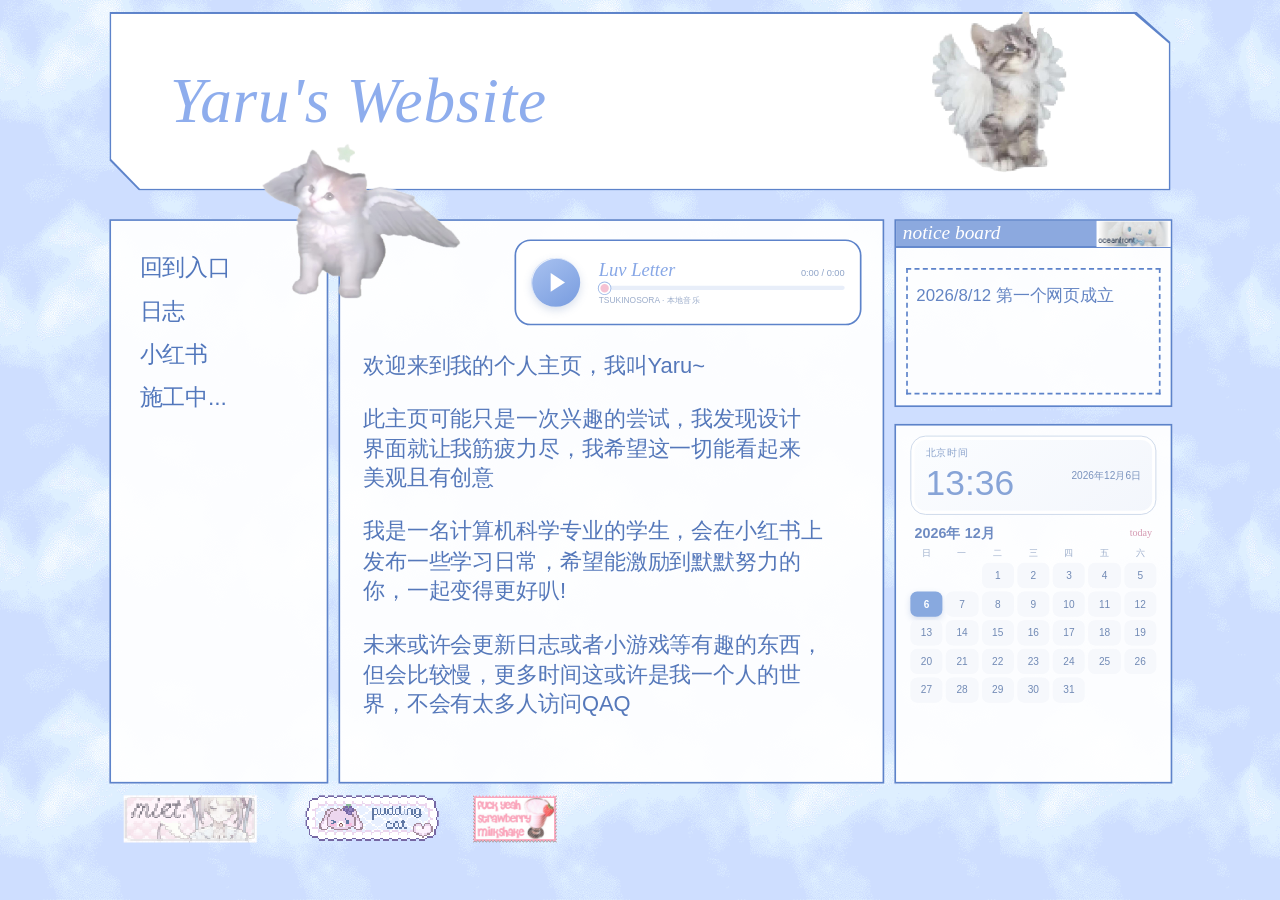
==== home.html @ ef0300a7 "first commit" ====
<!doctype html>
<html lang="zh-CN">
  <head>
    <meta charset="UTF-8">
    <meta name="viewport" content="width=device-width, initial-scale=1.0">
    <meta name="theme-color" content="#c7d8fb">
    <link rel="icon" type="image/png" href="assets/pudding-favicon-large.png">
    <title>Yaru's Website</title>
    <link rel="stylesheet" href="home.css">
  </head>
  <body>
    <main class="site-shell" aria-label="Yaru 的个人主页">
      <header class="site-header">
        <h1>Yaru's Website</h1>
        <img class="header-cat" src="assets/angel-cat-header.png" alt="长着白色翅膀的小猫" decoding="async">
      </header>

      <div class="page-grid">
        <aside class="side-nav" aria-label="网站导航">
          <nav>
            <a href="index.html">回到入口</a>
            <a href="journal.html">日志</a>
            <a href="https://www.xiaohongshu.com/user/profile/6949369d0000000037008b4e" target="_blank" rel="noopener noreferrer">小红书</a>
            <button id="open-construction" type="button">施工中...</button>
          </nav>
        </aside>

        <section class="main-panel" aria-label="主页介绍">
          <img class="nav-cat" src="assets/angel-cat-nav.png" alt="长着翅膀的小猫" decoding="async">

          <section class="music-player" aria-label="Luv Letter 音乐播放器">
            <button class="play-button" id="play-button" type="button" aria-label="播放 Luv Letter">
              <span class="play-icon" aria-hidden="true"></span>
            </button>
            <div class="music-info">
              <div class="music-heading">
                <strong>Luv Letter</strong>
                <span id="time-label">0:00 / 0:00</span>
              </div>
              <input id="progress" class="progress" type="range" min="0" max="100" value="0" aria-label="歌曲进度">
              <p id="music-hint">TSUKINOSORA · 本地音乐</p>
            </div>
            <audio id="audio" preload="none" data-src="assets/luv-letter.mp3"></audio>
          </section>

          <article class="intro-text">
            <p>欢迎来到我的个人主页，我叫Yaru~</p>
            <p>此主页可能只是一次兴趣的尝试，我发现设计<br>界面就让我筋疲力尽，我希望这一切能看起来<br>美观且有创意</p>
            <p>我是一名计算机科学专业的学生，会在小红书上<br>发布一些学习日常，希望能激励到默默努力的<br>你，一起变得更好叭!</p>
            <p>未来或许会更新日志或者小游戏等有趣的东西，<br>但会比较慢，更多时间这或许是我一个人的世<br>界，不会有太多人访问QAQ</p>
          </article>
        </section>

        <aside class="right-rail">
          <section class="notice-board" aria-labelledby="notice-title">
            <header>
              <h2 id="notice-title">notice board</h2>
              <img src="assets/oceanfront.png" alt="oceanfront" loading="lazy" decoding="async">
            </header>
            <div class="notice-content">2026/8/12 第一个网页成立</div>
          </section>

          <section class="calendar-card" aria-label="北京时间和日历">
            <div class="beijing-time">
              <span class="time-zone">北京时间</span>
              <strong id="beijing-clock">--:--</strong>
              <span id="beijing-date">----年--月--日</span>
            </div>
            <div class="calendar-heading">
              <strong id="calendar-month">----年 --月</strong>
              <span>today</span>
            </div>
            <div class="calendar-weekdays" aria-hidden="true">
              <span>日</span><span>一</span><span>二</span><span>三</span><span>四</span><span>五</span><span>六</span>
            </div>
            <div class="calendar-grid" id="calendar-grid" aria-label="本月日历"></div>
          </section>
        </aside>
      </div>

      <div class="site-badges" aria-label="友情链接贴图">
        <img src="assets/miet.gif" alt="miet" loading="lazy" decoding="async">
        <img src="assets/puddingcat.gif" alt="pudding cat" loading="lazy" decoding="async">
        <img src="assets/milkshake.png" alt="strawberry milkshake" loading="lazy" decoding="async">
      </div>
    </main>

    <div class="dialog-backdrop" id="construction-dialog" hidden>
      <section class="retro-window" role="dialog" aria-modal="true" aria-labelledby="construction-message">
        <header class="retro-titlebar">
          <span>my personal room</span>
          <button id="close-construction" type="button" aria-label="关闭弹窗">×</button>
        </header>
        <div class="retro-body">
          <p id="construction-message">剩下的区域以后再来探索吧~</p>
          <button class="retro-ok" id="confirm-construction" type="button">知道啦</button>
        </div>
      </section>
    </div>

    <div class="custom-cursor" id="custom-cursor" aria-hidden="true">
      <svg viewBox="0 0 44 48" role="presentation">
        <defs>
          <linearGradient id="cursor-berry" x1="0" y1="0" x2="0" y2="1">
            <stop offset="0" stop-color="#ff9eb3" />
            <stop offset="1" stop-color="#e85f7e" />
          </linearGradient>
        </defs>
        <path class="cursor-wing" d="M12 19C5 14 2 17 4 22c2 4 7 5 11 5" />
        <path class="cursor-wing" d="M32 19c7-5 10-2 8 3-2 4-7 5-11 5" />
        <path class="cursor-leaf" d="M17 13c-3-6 1-9 5-4 4-5 8-2 5 4-3 2-7 2-10 0Z" />
        <path class="cursor-berry" d="M22 42S8 31 8 20c0-6 4-9 9-9 3 0 5 2 5 4 1-2 3-4 6-4 5 0 8 4 8 9 0 11-14 22-14 22Z" />
        <circle cx="16" cy="25" r="1.25" />
        <circle cx="27.5" cy="24" r="1.25" />
        <circle cx="21.5" cy="32" r="1.25" />
        <path class="cursor-shine" d="M13 16v6M10 19h6" />
      </svg>
    </div>

    <script src="home.js"></script>
  </body>
</html>
---- home.css ----
:root {
  --blue: #5d83ca;
  --blue-light: #91afe9;
  --ink: #5578ba;
  --paper: rgb(255 255 255 / 94%);
  --scale: 1;
}

* {
  box-sizing: border-box;
}

html,
body {
  width: 100%;
  height: 100%;
  margin: 0;
  overflow: hidden;
}

body {
  color: var(--ink);
  background-color: #cbdafa;
  background-image: url("assets/sky-bg.png");
  background-repeat: repeat;
  background-size: 250px 245px;
  font-family: "Microsoft YaHei UI", "Microsoft YaHei", sans-serif;
}

button,
a,
input {
  font: inherit;
}

.site-shell {
  position: absolute;
  top: 50%;
  left: 50%;
  width: 1260px;
  height: 1040px;
  transform: translate(-50%, -50%) scale(var(--scale));
  transform-origin: center;
}

.site-header {
  position: relative;
  width: 1260px;
  height: 212px;
  display: flex;
  align-items: center;
  padding-left: 72px;
  color: #8eaded;
  background: var(--blue);
  clip-path: polygon(0 0, 96.8% 0, 100% 17%, 100% 100%, 2.8% 100%, 0 83%);
}

.site-header::before {
  content: "";
  position: absolute;
  z-index: 0;
  inset: 2px;
  pointer-events: none;
  background: white;
  clip-path: polygon(0 0, 96.7% 0, 100% 17%, 100% 100%, 2.75% 100%, 0 83%);
}

.site-header h1 {
  position: relative;
  z-index: 1;
  margin: -2px 0 0;
  font-family: "Comic Sans MS", "Segoe Print", cursive;
  font-size: 75px;
  font-style: italic;
  font-weight: 400;
  letter-spacing: 1px;
  line-height: 1;
}

.header-cat {
  position: absolute;
  z-index: 2;
  top: -26px;
  right: 58px;
  width: 225px;
  height: 225px;
  object-fit: contain;
}

.page-grid {
  display: grid;
  grid-template-columns: 260px 648px 330px;
  gap: 12px;
  height: 670px;
  margin-top: 34px;
  align-items: stretch;
}

.side-nav,
.main-panel,
.notice-board,
.calendar-card {
  background: var(--paper);
  border: 2px solid var(--blue);
}

.side-nav {
  position: relative;
  padding: 39px 34px;
}

.side-nav nav {
  display: grid;
  justify-items: start;
  gap: 18px;
}

.side-nav a,
.side-nav button {
  padding: 0;
  color: #5277bc;
  background: transparent;
  border: 0;
  font-size: 27px;
  line-height: 1.25;
  text-decoration: none;
  cursor: pointer;
}

.side-nav a:hover,
.side-nav a:focus-visible,
.side-nav button:hover,
.side-nav button:focus-visible {
  color: #de8ea9;
  text-decoration: underline wavy #b9cdef 2px;
  text-underline-offset: 7px;
  outline: 0;
}

.main-panel {
  position: relative;
  padding: 22px 25px 22px;
}

.nav-cat {
  position: absolute;
  z-index: 5;
  top: -118px;
  left: -139px;
  width: 310px;
  height: 265px;
  object-fit: contain;
  pointer-events: none;
}

.music-player {
  position: relative;
  height: 102px;
  display: grid;
  grid-template-columns: 66px 1fr;
  align-items: center;
  gap: 14px;
  margin: 0 0 30px 182px;
  padding: 13px 18px;
  overflow: hidden;
  background: #fff;
  border: 2px solid var(--blue);
  border-radius: 19px;
}

.play-button {
  width: 58px;
  height: 58px;
  display: grid;
  place-items: center;
  padding: 0;
  color: #fff;
  background: linear-gradient(145deg, #a9c2f0, #789cdf);
  border: 0;
  border-radius: 50%;
  box-shadow: inset 1px 1px 0 rgb(255 255 255 / 75%), 0 4px 10px rgb(78 112 173 / 23%);
  cursor: pointer;
}

.play-button:hover,
.play-button:focus-visible {
  background: linear-gradient(145deg, #eab8c9, #c98baa);
  outline: 3px solid rgb(179 202 240 / 65%);
  outline-offset: 3px;
}

.play-icon {
  width: 0;
  height: 0;
  margin-left: 5px;
  border-top: 11px solid transparent;
  border-bottom: 11px solid transparent;
  border-left: 17px solid white;
}

.play-button.is-playing .play-icon {
  width: 16px;
  height: 21px;
  margin: 0;
  border: 0;
  border-right: 6px solid white;
  border-left: 6px solid white;
}

.music-info {
  min-width: 0;
}

.music-heading {
  display: flex;
  align-items: baseline;
  justify-content: space-between;
  gap: 10px;
}

.music-heading strong {
  overflow: hidden;
  color: #87a7e6;
  font-family: "Comic Sans MS", "Segoe Print", cursive;
  font-size: 22px;
  font-style: italic;
  font-weight: 400;
  text-overflow: ellipsis;
  white-space: nowrap;
}

.music-heading span {
  flex: none;
  color: #8ea3c7;
  font-size: 11px;
}

.progress {
  width: 100%;
  height: 5px;
  display: block;
  margin: 6px 0 5px;
  appearance: none;
  background: linear-gradient(90deg, #8eafe8 var(--progress, 0%), #e8eef9 var(--progress, 0%));
  border-radius: 999px;
  cursor: pointer;
}

.progress::-webkit-slider-thumb {
  width: 14px;
  height: 14px;
  appearance: none;
  background: #f5c2d3;
  border: 2px solid white;
  border-radius: 50%;
  box-shadow: 0 0 0 1px #9bb7e6;
}

.music-info p {
  margin: 0;
  color: #9bacca;
  font-size: 10px;
}

.music-player audio {
  position: absolute;
  width: 1px;
  height: 1px;
  overflow: hidden;
  clip-path: inset(50%);
  pointer-events: none;
}

.intro-text {
  padding: 0 2px;
  color: #5578ba;
  font-size: 26px;
  line-height: 1.36;
}

.intro-text p {
  margin: 0 0 28px;
}

.right-rail {
  min-height: 0;
  display: grid;
  grid-template-rows: 223px minmax(0, 1fr);
  gap: 20px;
}

.notice-board header {
  height: 32px;
  display: flex;
  align-items: center;
  justify-content: space-between;
  padding-left: 8px;
  color: white;
  background: #8ca9df;
  border-bottom: 2px solid var(--blue);
}

.notice-board h2 {
  margin: 0;
  font-family: "Comic Sans MS", cursive;
  font-size: 23px;
  font-style: italic;
  font-weight: 400;
}

.notice-board header img {
  width: 88px;
  height: 31px;
  object-fit: contain;
}

.notice-content {
  height: 150px;
  margin: 24px 12px;
  padding: 17px 10px;
  color: #6384c3;
  border: 2px dashed var(--blue);
  font-size: 20px;
}

.calendar-card {
  min-height: 0;
  overflow: hidden;
  padding: 12px 17px 12px;
}

.beijing-time {
  height: 94px;
  display: grid;
  grid-template-columns: 1fr auto;
  grid-template-rows: auto 1fr;
  align-items: center;
  padding: 11px 17px 10px;
  background: linear-gradient(145deg, #fbfdff, #f3f6fc);
  border: 1px solid #c8d4e7;
  border-radius: 18px;
  box-shadow: inset 0 0 0 4px white;
}

.time-zone {
  color: #8ba3cc;
  font-size: 12px;
  letter-spacing: 1px;
}

.beijing-time strong {
  grid-column: 1;
  color: #87a4d7;
  font-family: "Segoe UI", sans-serif;
  font-size: 42px;
  font-weight: 300;
  line-height: 1;
}

.beijing-time > :last-child {
  grid-column: 2;
  grid-row: 1 / span 2;
  max-width: 86px;
  color: #7992bd;
  font-size: 12px;
  line-height: 1.5;
  text-align: right;
}

.calendar-heading {
  display: flex;
  justify-content: space-between;
  align-items: center;
  margin: 10px 5px 5px;
}

.calendar-heading strong {
  color: #6e8bc2;
  font-size: 17px;
}

.calendar-heading span {
  color: #d499b1;
  font-family: "Comic Sans MS", cursive;
  font-size: 12px;
}

.calendar-weekdays,
.calendar-grid {
  display: grid;
  grid-template-columns: repeat(7, 1fr);
  gap: 4px;
}

.calendar-weekdays {
  margin-bottom: 4px;
  color: #9aacca;
  font-size: 11px;
  text-align: center;
}

.calendar-day {
  height: 30px;
  display: grid;
  place-items: center;
  color: #718ab5;
  background: #f6f8fc;
  border-radius: 8px;
  font-size: 12px;
}

.calendar-day.is-empty {
  background: transparent;
}

.calendar-day.is-today {
  color: white;
  background: #88a9df;
  box-shadow: 0 3px 8px rgb(88 123 182 / 24%);
  font-weight: 700;
}

.site-badges {
  position: relative;
  z-index: 8;
  height: 66px;
  display: flex;
  align-items: flex-start;
  gap: 24px;
  margin-top: 14px;
  padding-top: 0;
}

.site-badges img {
  width: auto;
  height: 56px;
  object-fit: contain;
  image-rendering: auto;
}

.site-badges img:first-child,
.site-badges img:nth-child(2) {
  width: 192px;
  height: 56px;
  image-rendering: pixelated;
}

.dialog-backdrop {
  position: fixed;
  z-index: 30;
  inset: 0;
  display: grid;
  place-items: center;
  padding: 20px;
  background: rgb(62 80 121 / 32%);
}

.dialog-backdrop[hidden] {
  display: none;
}

.retro-window {
  width: min(440px, calc(100vw - 32px));
  color: #2f3b54;
  background: white;
  border: 3px solid #7d87ae;
  box-shadow: inset 2px 2px white, inset -2px -2px #545b7f, 7px 8px rgb(35 43 72 / 25%);
  animation: dialog-in 130ms steps(2, end);
}

.retro-titlebar {
  min-height: 42px;
  display: flex;
  align-items: center;
  padding: 5px 6px 5px 14px;
  color: white;
  background: linear-gradient(90deg, #8793bf, #b2b8d2);
  border-bottom: 3px solid #666c92;
  font-family: "Courier New", monospace;
  font-size: 18px;
  font-weight: 700;
}

.retro-titlebar button {
  width: 31px;
  height: 31px;
  display: grid;
  place-items: center;
  margin-left: auto;
  padding: 0 0 3px;
  color: #c8737e;
  background: #fff7f7;
  border: 2px solid;
  border-color: white #55545b #55545b white;
  font-size: 24px;
  cursor: pointer;
}

.retro-body {
  padding: 34px 25px 27px;
  text-align: center;
}

.retro-body p {
  margin: 0 0 28px;
  font-size: 20px;
  font-weight: 700;
}

.retro-ok {
  min-width: 112px;
  padding: 9px 18px;
  color: #313b54;
  background: #f4d4dc;
  border: 2px solid;
  border-color: white #666 #666 white;
  box-shadow: inset -3px -3px #e8aab8;
  font-weight: 700;
  cursor: pointer;
}

@keyframes dialog-in {
  from { transform: scale(.96); opacity: 0; }
  to { transform: scale(1); opacity: 1; }
}

/* 与入口页相同的草莓鼠标和十字亮片。 */
.custom-cursor {
  --cursor-x: -100px;
  --cursor-y: -100px;
  position: fixed;
  z-index: 10002;
  top: 0;
  left: 0;
  width: 36px;
  height: 40px;
  pointer-events: none;
  opacity: 0;
  translate: calc(var(--cursor-x) - 7px) calc(var(--cursor-y) - 9px);
  transform: rotate(135deg) scale(0.96);
  transform-origin: 50% 50%;
  filter: drop-shadow(1px 2px 1px rgb(74 61 88 / 35%));
  transition: opacity 120ms ease, transform 110ms ease;
  will-change: translate, transform;
}

.custom-cursor.is-visible { opacity: 1; }
.custom-cursor.is-hovering { transform: rotate(143deg) scale(1.12); }
.custom-cursor.is-pressed { transform: rotate(139deg) scale(0.86); }

.custom-cursor svg {
  display: block;
  width: 100%;
  height: 100%;
  overflow: visible;
}

.cursor-berry {
  fill: url("#cursor-berry");
  stroke: #fff8fb;
  stroke-width: 2.2;
  stroke-linejoin: round;
}

.cursor-leaf {
  fill: #b8d5a8;
  stroke: #fff;
  stroke-width: 1.7;
  stroke-linejoin: round;
}

.cursor-wing {
  fill: #fff;
  stroke: #d9d5ed;
  stroke-width: 1.5;
  stroke-linecap: round;
  stroke-linejoin: round;
}

.custom-cursor circle {
  fill: #ffe9a8;
  stroke: #fff;
  stroke-width: 0.6;
}

.cursor-shine {
  fill: none;
  stroke: #fff;
  stroke-width: 1.4;
  stroke-linecap: round;
}

.cursor-sparkle {
  --glitter-size: 7px;
  --glitter-x: 0px;
  --glitter-fall: 28px;
  --glitter-drift: 0px;
  --glitter-turn: 0deg;
  position: fixed;
  z-index: 10001;
  width: var(--glitter-size);
  height: var(--glitter-size);
  pointer-events: none;
  border-radius: 50%;
  background: #fff;
  box-shadow: 0 0 4px 1px rgb(255 255 255 / 88%), 0 0 8px 3px rgb(223 230 255 / 44%);
  opacity: 0;
  transform: translate(-50%, -50%);
  animation: cursor-glitter-fall var(--glitter-life, 1.2s) ease-out forwards;
}

.cursor-sparkle::before,
.cursor-sparkle::after {
  content: "";
  position: absolute;
  top: 50%;
  left: 50%;
  border-radius: 999px;
  background: #fff;
  transform: translate(-50%, -50%);
}

.cursor-sparkle::before { width: calc(var(--glitter-size) * 3.2); height: 1px; }
.cursor-sparkle::after { width: 1px; height: calc(var(--glitter-size) * 3.2); }

@keyframes cursor-glitter-fall {
  0% { opacity: 0; transform: translate(calc(-50% + var(--glitter-x)), -50%) scale(0.2) rotate(0deg); }
  16% { opacity: 0.95; transform: translate(calc(-50% + var(--glitter-x)), calc(-50% + 3px)) scale(1) rotate(12deg); }
  58% { opacity: 0.72; }
  100% { opacity: 0; transform: translate(calc(-50% + var(--glitter-x) + var(--glitter-drift)), calc(-50% + var(--glitter-fall))) scale(0.25) rotate(var(--glitter-turn)); }
}

@media (hover: hover) and (pointer: fine) {
  html.has-custom-cursor,
  html.has-custom-cursor *,
  html.has-custom-cursor *::before,
  html.has-custom-cursor *::after {
    cursor: none !important;
  }
}

@media (prefers-reduced-motion: reduce) {
  .custom-cursor { transition: none; }
}

@media (max-aspect-ratio: 4 / 5) {
  .site-shell {
    transform-origin: center;
  }
}

/* 手机使用独立的单列布局；桌面布局保持原样。 */
@media (max-width: 760px) {
  html,
  body {
    height: auto;
    min-height: 100%;
    overflow-x: hidden;
    overflow-y: auto;
  }

  body {
    width: 100vw;
    padding: 14px 12px 34px;
    background-size: 190px 186px;
  }

  .site-shell {
    position: static;
    width: calc(100vw - 24px);
    max-width: 100%;
    height: auto;
    transform: none;
  }

  .site-header {
    width: auto;
    max-width: 100%;
    height: 112px;
    padding: 0 94px 0 22px;
    clip-path: polygon(0 0, 94% 0, 100% 17%, 100% 100%, 6% 100%, 0 83%);
  }

  .site-header::before {
    clip-path: polygon(0 0, 93.8% 0, 100% 17%, 100% 100%, 6.2% 100%, 0 83%);
  }

  .site-header h1 {
    font-size: clamp(31px, 9vw, 46px);
    line-height: .95;
  }

  .header-cat {
    top: -8px;
    right: 5px;
    width: 106px;
    height: 116px;
  }

  .page-grid {
    display: flex;
    width: auto;
    max-width: 100%;
    height: auto;
    margin-top: 14px;
    flex-direction: column;
    gap: 14px;
  }

  .side-nav {
    order: 1;
    width: auto;
    max-width: 100%;
    min-width: 0;
    padding: 12px 13px;
  }

  .side-nav nav {
    display: grid;
    grid-template-columns: repeat(2, minmax(0, 1fr));
    align-items: center;
    gap: 7px 9px;
  }

  .side-nav a,
  .side-nav button {
    width: auto;
    min-width: 0;
    padding: 8px 12px;
    background: #f7f9ff;
    border: 1px solid #a7bee7;
    border-radius: 999px;
    font-size: 15px;
  }

  .main-panel {
    order: 2;
    width: auto;
    max-width: 100%;
    min-width: 0;
    overflow: hidden;
    padding: 18px 16px 12px;
  }

  .nav-cat {
    top: -68px;
    left: -18px;
    width: 132px;
    height: 118px;
  }

  .music-player {
    width: calc(100% - 44px);
    height: 88px;
    grid-template-columns: 54px minmax(0, 1fr);
    gap: 10px;
    margin: 0 0 22px 44px;
    padding: 11px 12px;
    border-radius: 16px;
  }

  .play-button {
    width: 50px;
    height: 50px;
  }

  .music-heading strong { font-size: 19px; }
  .music-heading span { font-size: 10px; }

  .intro-text {
    min-width: 0;
    padding: 0 3px;
    font-size: 16px;
    line-height: 1.75;
    overflow-wrap: anywhere;
  }

  .intro-text br { display: none; }
  .intro-text p { margin-bottom: 17px; }

  .right-rail {
    order: 3;
    width: auto;
    max-width: 100%;
    min-width: 0;
    display: flex;
    flex-direction: column;
    gap: 14px;
  }

  .notice-board { min-height: 176px; }
  .notice-content {
    height: 112px;
    margin: 14px 12px;
    padding: 14px 10px;
    font-size: 16px;
  }

  .calendar-card {
    min-height: 432px;
    padding: 14px;
  }

  .calendar-day { height: 36px; font-size: 13px; }
  .calendar-weekdays,
  .calendar-grid { gap: 5px; }

  .site-badges {
    width: 100%;
    height: auto;
    justify-content: center;
    flex-wrap: wrap;
    gap: 8px 12px;
    margin-top: 14px;
  }

  .site-badges img,
  .site-badges img:first-child,
  .site-badges img:nth-child(2) {
    width: auto;
    max-width: 31%;
    height: 38px;
  }

  .custom-cursor,
  .cursor-sparkle {
    display: none !important;
  }
}

@media (prefers-reduced-motion: reduce) {
  *, *::before, *::after {
    scroll-behavior: auto !important;
    animation-duration: .01ms !important;
    animation-iteration-count: 1 !important;
  }
}
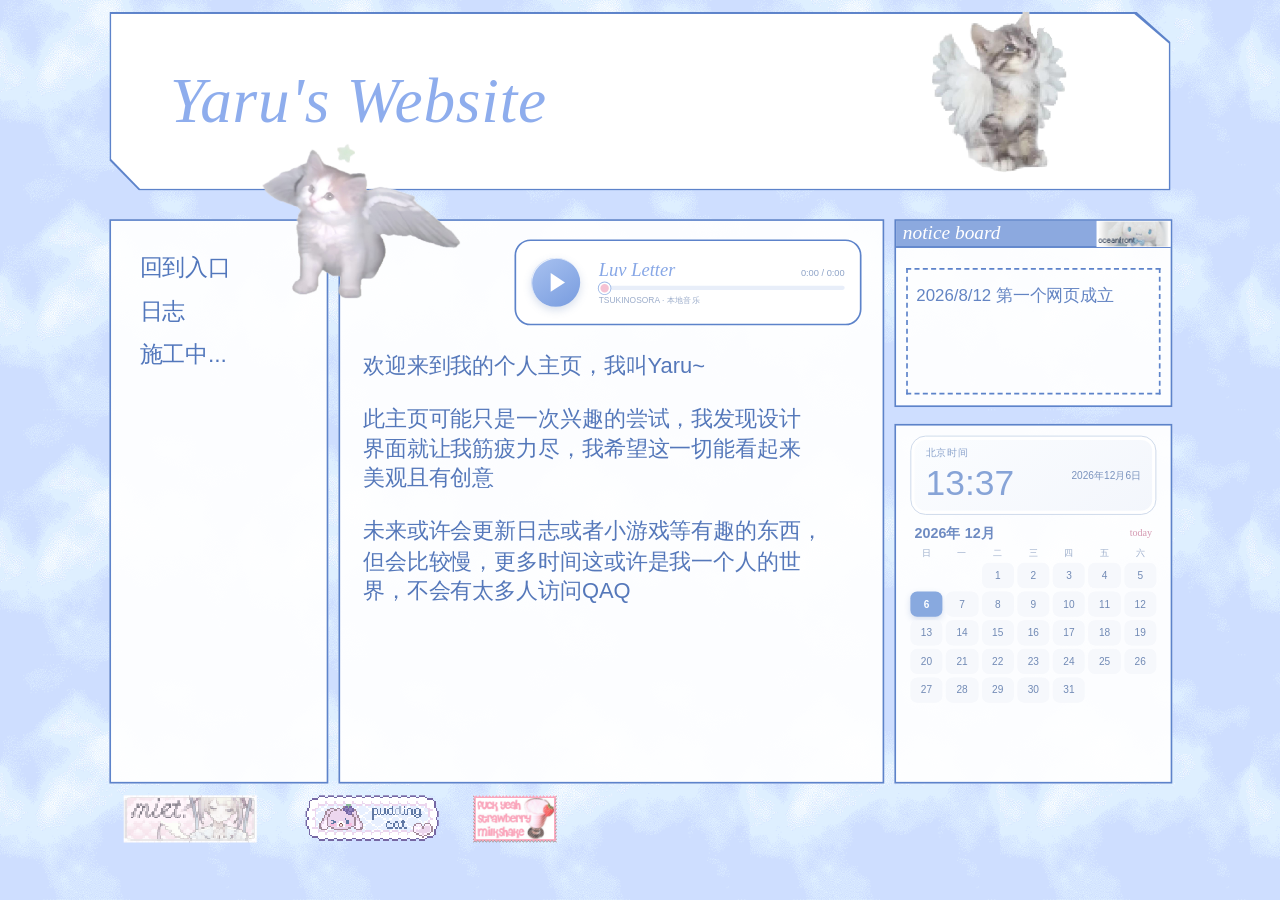
==== commit dae3bebf: "remove xiaohongshu" ====
--- a/home.html
+++ b/home.html
@@ -20,7 +20,6 @@
           <nav>
             <a href="index.html">回到入口</a>
             <a href="journal.html">日志</a>
-            <a href="https://www.xiaohongshu.com/user/profile/6949369d0000000037008b4e" target="_blank" rel="noopener noreferrer">小红书</a>
             <button id="open-construction" type="button">施工中...</button>
           </nav>
         </aside>
@@ -46,7 +45,6 @@
           <article class="intro-text">
             <p>欢迎来到我的个人主页，我叫Yaru~</p>
             <p>此主页可能只是一次兴趣的尝试，我发现设计<br>界面就让我筋疲力尽，我希望这一切能看起来<br>美观且有创意</p>
-            <p>我是一名计算机科学专业的学生，会在小红书上<br>发布一些学习日常，希望能激励到默默努力的<br>你，一起变得更好叭!</p>
             <p>未来或许会更新日志或者小游戏等有趣的东西，<br>但会比较慢，更多时间这或许是我一个人的世<br>界，不会有太多人访问QAQ</p>
           </article>
         </section>
